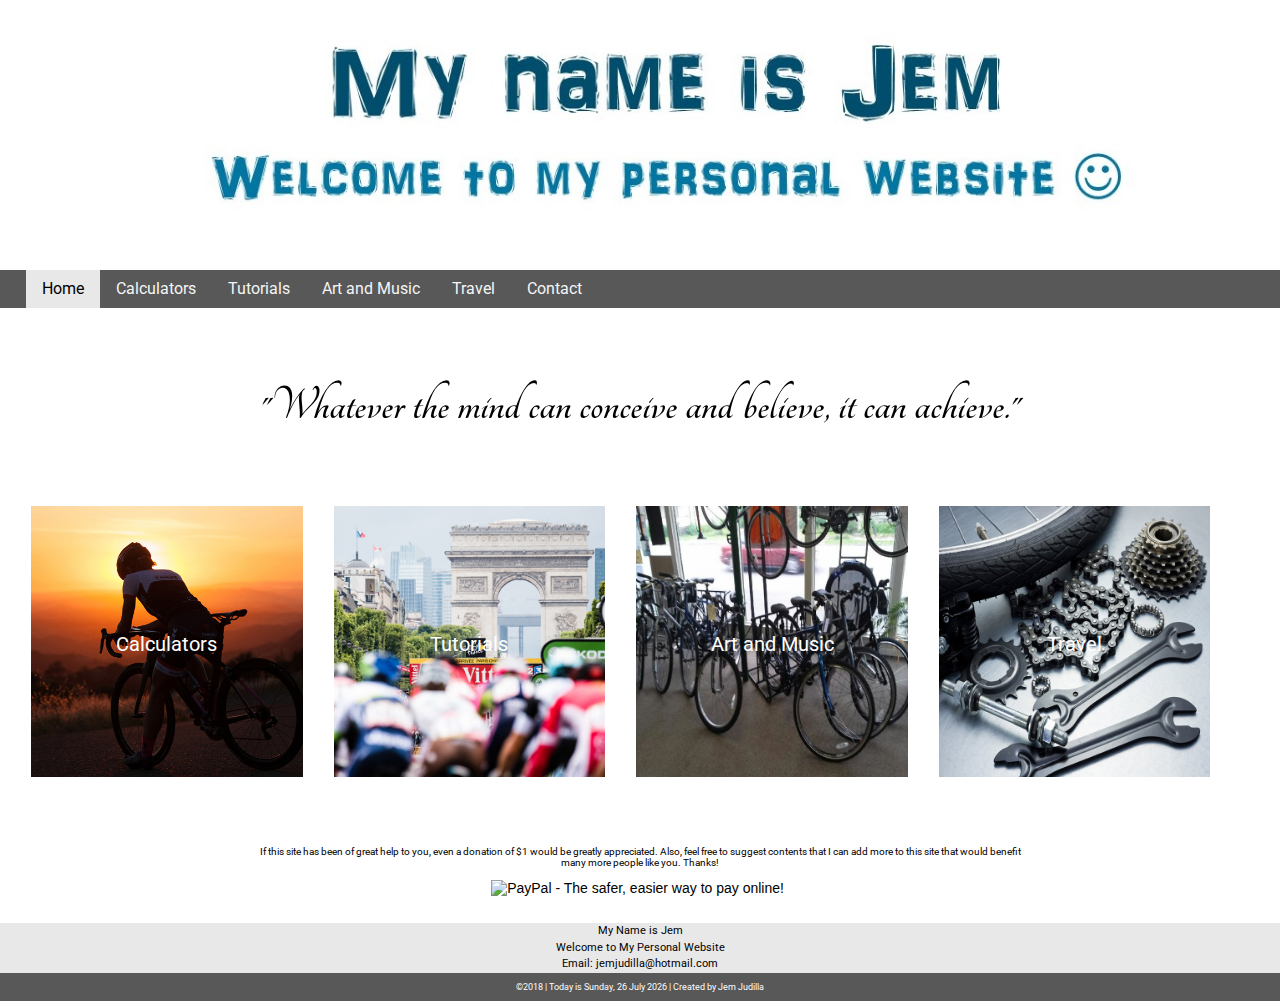
==== index.html @ 76be8eef "update" ====
<!doctype html>
<html lang="en-us">
<head>
  <meta charset="utf-8">
  <meta name="viewport" content="width=device-width, initial-scale=1">
    <title>Jem's Website</title>
  <meta name="home page" content="home page for Jem Judilla's personal website and portfolio">
  <!-- external style references in the proper cascading order -->    
  <link href="https://fonts.googleapis.com/css?family=Roboto" rel="stylesheet">  
    <link rel="stylesheet" href="https://fonts.googleapis.com/css?family=Tangerine">
    <!-- Google API font reference -->
  <link href="styles/normalize.css" rel="stylesheet"> <!-- normalize useragent/browser defaults -->
  <link href="styles/main.css" rel="stylesheet">    <!-- default styles - small/phone views -->
  <link href="styles/medium.css" rel="stylesheet">  <!-- medium/tablet views -->
  <link href="styles/large.css" rel="stylesheet">
  <!-- large/wide/desktop views --> 
</head> 
<body>

   <header class="clearfix">
 
   <figure>
      <img src="images/Welcome L.jpg" alt="Main Page Image" 
           srcset="images/WelcomeL.jpg 500w, 
                   images/WelcomeL.jpg 800w, 
                   images/WelcomeL.jpg 1100w">
    </figure>
    
  </header>
 
  <!-- site navigation use placeholder references -->
  <nav class="clearfix">
    <button onclick="toggleNavMenu()">&#9776;</button>
     <ul id="primaryNav" class="hide">
    	<li class="active"><a href="#active">Home</a></li>
    	<li ><a href="calc.html">Calculators</a></li>
    	<li><a href="tutorials.html">Tutorials</a></li>
    	<li><a href="art&music.html">Art and Music</a></li>
    	<li><a href="travel.html">Travel</a></li>
    	<li><a href="contact.html">Contact</a></li>
    </ul>	
  </nav>
    
 <main>
      
   
   <div>
       <section>
          <br><br>
           <div class="quote"><h1>"Whatever the mind can conceive and believe, it can achieve."</h1></div>
          
           
       
       </section>
     
     </div>   
     <br><br>
     <div class="grid">
          
         <div class="gridcontainer"><a href ="tours.html"><img src="images/tourimage.jpg" alt="TourImage"></a>
              <div class="centered">Calculators</div></div>
              
         <div class="gridcontainer"><a href ="event.html"><img src="images/eventimage.jpg" alt="Events Image"></a><div class="centered">Tutorials</div></div>
       
         <div class="gridcontainer"><a href ="sales.html"><img src="images/salesimage.jpg" alt="Sales Image"></a><div class="centered">Art and Music</div></div>
             
             <div class="gridcontainer"><a href ="service.html"><img src="images/serviceimage.jpg" alt="Service Image 4"></a><div class="centered">Travel</div></div>
         
     </div>
     
     <div class="donate">
         <p>If this site has been of great help to you, even a donation of $1 would be greatly appreciated. Also, feel free to suggest contents that I can add more to this site that would benefit many more people like you. Thanks! </p></div>
     
    <div>
     
         <form action="https://www.paypal.com/cgi-bin/webscr" method="post" target="_top">
<input type="hidden" name="cmd" value="_s-xclick">
<input type="hidden" name="encrypted" value="-----BEGIN [base64]/gclvjOqSouQeLpSALcCYgqvR88uI9GKUGLO8ENrwmrIaTAIboZ6cucc5DakF8q17I9HQwh7WAtutrqzQdWvlkmLIH/IlfnA6EOhdoJ9V85E+79nk2DoCChsag+c6/SuTELMAkGBSsOAwIaBQAwgbQGCSqGSIb3DQEHATAUBggqhkiG9w0DBwQIU+35onisQ4WAgZDfxDhbs71TZW0p9fUNhnrXv9YVIyjT+rpBh7o5nhJAfJj5XNaHWz/[base64]/hJl66/RGqrj5rFb08sAABNTzDTiqqNpJeBsYs/[base64]/MA0GCSqGSIb3DQEBBQUAA4GBAIFfOlaagFrl71+jq6OKidbWFSE+Q4FqROvdgIONth+8kSK//Y/4ihuE4Ymvzn5ceE3S/[base64]/2hYe4IMaJFlVncX4nrpuWILeTANBgkqhkiG9w0BAQEFAASBgLbwPzxT6EMmH+N/OZUTbE43zDf8Iy9U/Sfh4wlaZrwR1LInYxF+07pgZ5HlmmzU242wRHo9tE0Am8VrZYsjOcgUxW9PfLRqFBAZdhFlLCyjFVWHSt7F0awZ+zL9nz4g5jixALm2UcSArFjidO2VwVlaHwR5MWZ+hLeJ54BLS43f-----END PKCS7-----
">
<input type="image" src="https://www.paypalobjects.com/en_US/i/btn/btn_donateCC_LG.gif" border="0" name="submit" alt="PayPal - The safer, easier way to pay online!">
<img alt="" border="0" src="https://www.paypalobjects.com/en_US/i/scr/pixel.gif" width="1" height="1">
</form>
    </div>
     
    </main>
		
      
  
 
    
  <footer class="clearfix">
    <aside>
      <p>My Name is Jem</p>
        <p>Welcome to My Personal Website</p>
        <p> Email: jemjudilla@hotmail.com</p>
          
    </aside>
    <p class="footer-bar">&copy;2018 | Today is <span id="currentdate"></span> | Created by Jem Judilla</p> 
  
     
     
  </footer>

 
  <script src="scripts/hamburger.js"></script>
  <script src="scripts/currentdate.js"></script>
  
  

</body>
</html>
---- styles/main.css ----
/* This main css file contains the default rules and is geared toward the small/phone view */

* { box-sizing: border-box;}  /* This wildcard applies to all elements ensuring a box layout model */

body {
  font-size: 16px;
  /* Declare the base font-family - from google font api or other */
    
}

header, main, footer { /* the comma means apply the following CSS declarations to all of the listed elements */
  /* Declare the maximum width and other main element rules to limit the stretch on wide views */
    text-align: center;
    font-family: 'Roboto', sans-serif;
    
}

header {
    margin-bottom: 0;
    margin-left: 0;
    margin-right: 0;
    padding-bottom: 0;
}

header figure img {
    width: 100%;
}


//-------------------------nav----------------------------------

.wrapbutton {
    overflow: hidden;
}
nav button {
    float: right;
    background-color: transparent;
    border: none;
    font-size: 1.6rem;
    color:darkblue;
   
    
   
}

nav {
    
    
    font-family: 'Roboto', sans-serif;
    margin-bottom: 0;
    margin-top: 0;
}

nav ul { 
    background-color: #585858;
    list-style-type: none;
    padding: 0;
    margin: 0;
   
}

nav ul li a {
    display: block;
    padding: .8rem 2%;
    text-decoration: none;
    color: whitesmoke;
    border-top:1px solid rgba(0,0,0,0.3);
    
}
nav ul li.active a {background-color: #E8E8E8; color: black}
nav ul li a:hover {background-color: #C8C8C8; color: black}

nav ul.hide {display: none;}

//----------------------------main------------------------------



.forecast {
    display: none;
}
.middle {
    margin-left: 10%;
    margin-right: 10%;
}
}
h1 {
    text-align: center;
}

h2 {
    font-size: 24px;
}

h3 {
    text-align: center;
    font-size: 20px;
}
picture {
    float: right;
}
.quote {
  
    font-family: "Tangerine", serif;
 
}
.current {
    font-size: 20px;
    width: 40%;
    margin-left: 30%;
    margin-right: 30%;
   
    text-align: center;
    vertical-align: middle;
    line-height: 80px;
}
.highlow {
    font-size: 17px;
    width: 40%;
    margin-left: 30%;
    margin-right: 30%;
}



.grid {
    display: grid;
    grid-template-columns: 1fr;
    grid-gap: 20px;
    margin-left: 2%;
    margin-right: 5%;
    margin-bottom: 5%;
    font-size: 13px;
  
  
    


}

.grid img {
    width: 96%
}

.grid div:hover {
        box-shadow: 5px 5px 10px gray;
    }
article {
    background-color: azure;
    padding-top: 0.5%;
    padding-bottom: 2%;
}
.gridsolo {
    display: grid;
    grid-template-columns: 1fr;
    grid-gap: 20px;
    margin-left: 2%;
    margin-right: 5%;
    margin-bottom: 5%;
    font-size: 13px;
  
    
}
.gridsolo img {
    width: 30%  0955 173 0241
}


.three {
    display: grid;
    grid-template-columns: 1fr 1fr 1fr;
    grid-gap: 20px;
    margin-left: 2%;
    margin-right: 5%;
    margin-bottom: 5%;
    font-size: 13px;
    
}


.gridcontainer {
    position: relative;
    text-align: center;
    color: white;
    font-size: 20px;
    
    
}

.centered {
    position: absolute;
    top: 50%;
    left: 50%;
    transform: translate(-50%, -50%);
    
}



section p {
  margin-left: 5%;
  margin-right: 5%;
  font-size: 14px;
   
  
}

section ul {
  margin-top: 0;
    
    list-style-type: none;
 
    font-size: 14px;
}

main div form {
    display: inline-block;
    margin: 0;
}

.donate {
    font-size: 10px;
     text-align: center;
    width: 60%;
    margin-left: 20%;
    margin-right: 20%;
   
    
    
}

main figure { margin: 0 0 0 0 }
main figure img { width: 100%;}

//---------------------------------------formcss----------------------------


label {
    display: block;
    margin: 0.6em;
}

label span {
    display: block;
    color: $917a56;
    padding-top: 0.5em;
    padding-bottom: 0.2em;
}

form fieldset {
    margin-bottom:15px;background-color:#E8E8E8;
    border-radius: 0.7em;
    margin: 1.6em 0;
    border: maroon solid 1px;
}



legend { 
    color: #7d2a35;
    margin-left: 6%;
    padding: .5em;
    border: darkgray solid 1px;
    background-color: #f2eee7;
    border-radius: .5em;
}



form {
    text-align: left;
    font-family: Ubuntu, sans-serif;
    font-size: 14px;
    margin: 3%;
}


input {
    display: inline-block;
    margin-left; 10px;
}


/* Style inputs with type="text", select elements and textareas */
input[type=text], select, textarea {
    width: 100%; 
    padding: 12px;  
    border: 1px solid #ccc; 
    border-radius: 4px; 
    box-sizing: border-box; 
    margin-top: 6px; 
    margin-bottom: 16px; 
    resize: vertical 
}

/* Style the submit button with a specific background color etc */
input[type=submit] {
    background-color: #585858;
    color: white;
    padding: 12px 20px;
    border: none;
    border-radius: 4px;
    cursor: pointer;
}

/* When moving the mouse over the submit button, add a darker green color */
input[type=submit]:hover {
    background-color: #686868;
}

/* Add a background color and some padding around the form */
.container {
    border-radius: 5px;
    background-color: #f2f2f2;
    padding: 20px;
    width: 80%;
    margin-left: 10%;
    margin-right: 10%;
}

.pana-accordion {
  width: 800px;
  height: 200px;
  margin: 20px auto;
  position: relative;
  overflow: hidden
}
.pana-accordion .pana-accordion-wrap {
  margin-left: -1px;
  position: relative;
  width: 300%
}
.pana-accordion .pana-accordion-wrap .pana-accordion-item {
  border-left: 1px solid #BABABA;
  width: 100px;
  height: 200px;
  overflow: hidden;
  float: left;
  position: absolute;
  left: 0;
  top: 0
}
//--------------------------------slider-------------------------------

#contain {
	margin-left: 5%;
    margin-right: 5%;
	width: 90%;
    
}



#accordion {
	list-style:none;
	margin:30px 0;
	padding:0;
	height:auto;
	width:90%;
	margin-left: 5%;
    margin-right: 5%;
	border:2px solid #000000;
	overflow:hidden;
}
.panel {
	float:left;
	display:block;
	height:270px;
	width:44px;
	overflow:hidden;
	color:#666666;
	text-decoration:none;
	font-size:16px;
	line-height:1.5em
}
.panel.active {
	width:85%;
    height: 50%;
}

.panelContent {
	padding:15px 15px 15px 15px;
	height:60%;
	width:50%;
}


.pink {
	width:40px;
	height:280px;
	float:left;
	background:url(../images/accordionSprite.png) no-repeat 4px 85px #F2F4F4  ;
	border-right:2px solid #ffffff;
	cursor:pointer
}
.dark1 {
	background:url(../images/accordionSprite.png) no-repeat -58px 85px #E5E8E8
}
.dark2 {
	background:url(../images/accordionSprite.png) no-repeat -117px 86px #B2BABB  
}
.dark3 {
	background:url(../images/accordionSprite.png) no-repeat -184px 87px #707B7C
}
.last {
	border:none
}
.p1 {
	background:url(../images/panel1.jpg) no-repeat left top
}
.p2 {
	background:url(../images/panel1.jpg) no-repeat left top
}
.p3 {
	background:url(../images/panel1.jpg) no-repeat left top
}
.p4 {
	background:url(../images/panel1.jpg) no-repeat left top
}

.panel img {
    width: 30%;
    padding-top: 2%;
}

//---------------------------------footer---------------------------------

footer  {

    position: relative;
    right: 0;
    bottom: 0;
    left: 0;
    padding-top: 9px;
    text-align: center;
    
    
  
}
footer aside {
   clear: both;
   margin-top: 10%;
    
}
footer aside p {
    margin:0;
    font-size: 11px;
    background-color: #E8E8E8;
    padding: 2px;
    color: black;
   
    
 

   
} /* This structure refers to p elements that are direct children of the footer element */



footer p.footer-bar {
    font-size: 9px;
    text-align: center;
    background-color: #585858;
    color: white;
    padding: 9px;
    margin: 0;
}

//------------clearfix-----------------------------------
.clearfix:after {
    content: "";
    display: table;
    clear: both;
}
}
---- styles/medium.css ----
@media only screen and (min-width: 39.5em) {
  /* Only CSS rules that need to be changed to meet the layout needs from small to medium go in here */
  
nav button { 
      display:none; 
    }  /* hamburger button does not need to be shown */

nav {
    background-color: #585858;

}
 
nav ul {
    overflow: hidden;    
    background-color: #585858;
    margin-left: 2%; 
    
}

nav ul li {
    float: left;
   
}
  
nav ul li a {
    border: none;
    padding: 0.8rem 1rem;
}
  
     
nav ul.hide {
    display: block;
} 





.grid {
    display: grid;
    grid-template-columns: 1fr 1fr;
    grid-gap: 20px;
    margin-left: 2%;
     margin-right: 5%;
    margin-bottom: 5%;
    }



  
  section.forecast { 
      display: block; 
    }  /* show the 10-day forecast with the medium view and up */


.forecast {
    
    width: 50%;
    margin-left:25%;
    margin-right:25%;
    padding-bottom: 2%;
   
    
}

section article {
  width: 33%;
  float: left;
    }

    
footer  {
    position: relative;
    right: 0;
    bottom: 0;
    left: 0;
    text-align: center;
 
  
}
    
 footer aside {
   clear: both;
   margin-top: 2%;
}
---- styles/large.css ----
@media only screen and (min-width: 64em) {
  /* Only CSS rules that need to be changed to meet the layout needs from medium to large/wide go in here
*/
    
    nav ul li a {padding: 0.6rem 1rem;}
  
  article p.town-article img { width: 29.333%; }

.grid {
    display: grid;
    grid-template-columns: 1fr 1fr 1fr 1fr;
    grid-gap: 20px;
    margin-left: 2%;
    margin-right: 5%;
    margin-bottom: 5%;
}  

    .grid div:hover {
        box-shadow: 5px 5px 10px gray;
    }

    .quote {
        font-size: 25px;
    }


}

footer  {
    position: relative;
    right: 0;
    bottom: 0;
    left: 0;
   
  
    text-align: center;
   
}
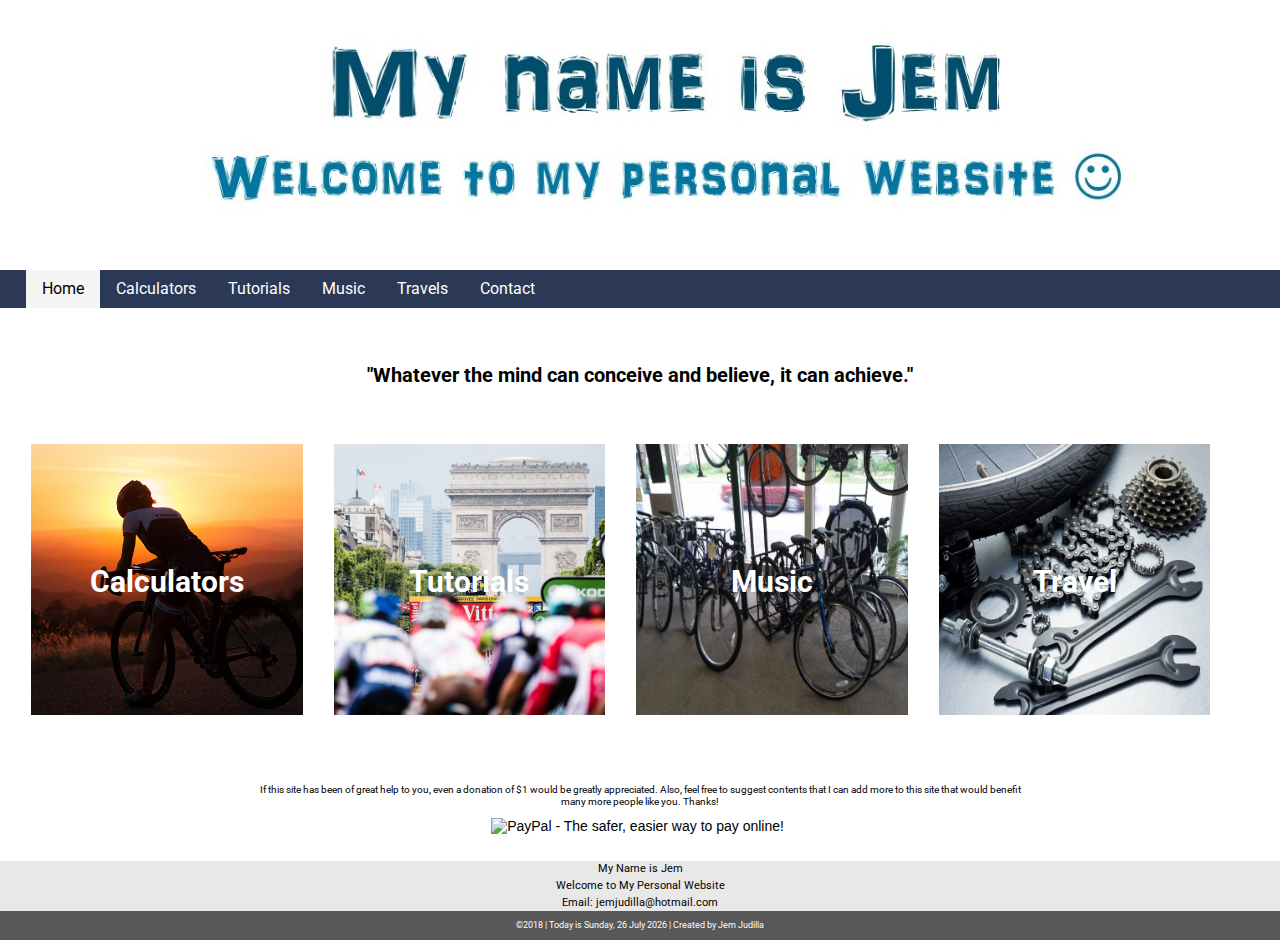
==== commit 501f5842: "commit" ====
--- a/index.html
+++ b/index.html
@@ -9,6 +9,7 @@
   <!-- external style references in the proper cascading order -->    
   <link href="https://fonts.googleapis.com/css?family=Roboto" rel="stylesheet">  
     <link rel="stylesheet" href="https://fonts.googleapis.com/css?family=Tangerine">
+   
     <!-- Google API font reference -->
   <link href="styles/normalize.css" rel="stylesheet"> <!-- normalize useragent/browser defaults -->
   <link href="styles/main.css" rel="stylesheet">    <!-- default styles - small/phone views -->
@@ -17,6 +18,7 @@
   <!-- large/wide/desktop views --> 
 </head> 
 <body>
+   
 
    <header class="clearfix">
  
@@ -36,8 +38,8 @@
     	<li class="active"><a href="#active">Home</a></li>
     	<li ><a href="calc.html">Calculators</a></li>
     	<li><a href="tutorials.html">Tutorials</a></li>
-    	<li><a href="art&music.html">Art and Music</a></li>
-    	<li><a href="travel.html">Travel</a></li>
+    	<li><a href="music.html">Music</a></li>
+    	<li><a href="travel.html">Travels</a></li>
     	<li><a href="contact.html">Contact</a></li>
     </ul>	
   </nav>
@@ -48,7 +50,7 @@
    <div>
        <section>
           <br><br>
-           <div class="quote"><h1>"Whatever the mind can conceive and believe, it can achieve."</h1></div>
+           <div class="quote"><h3>"Whatever the mind can conceive and believe, it can achieve."</h3></div>
           
            
        
@@ -63,7 +65,7 @@
               
          <div class="gridcontainer"><a href ="event.html"><img src="images/eventimage.jpg" alt="Events Image"></a><div class="centered">Tutorials</div></div>
        
-         <div class="gridcontainer"><a href ="sales.html"><img src="images/salesimage.jpg" alt="Sales Image"></a><div class="centered">Art and Music</div></div>
+         <div class="gridcontainer"><a href ="sales.html"><img src="images/salesimage.jpg" alt="Sales Image"></a><div class="centered">Music</div></div>
              
              <div class="gridcontainer"><a href ="service.html"><img src="images/serviceimage.jpg" alt="Service Image 4"></a><div class="centered">Travel</div></div>
          
--- a/styles/main.css
+++ b/styles/main.css
@@ -20,11 +20,16 @@
     margin-left: 0;
     margin-right: 0;
     padding-bottom: 0;
+
 }
 
 header figure img {
     width: 100%;
 }
+
+
+    
+
 
 
 //-------------------------nav----------------------------------
@@ -36,8 +41,9 @@
     float: right;
     background-color: transparent;
     border: none;
-    font-size: 1.6rem;
+    font-size: 1.8rem;
     color:darkblue;
+   
    
     
    
@@ -52,7 +58,7 @@
 }
 
 nav ul { 
-    background-color: #585858;
+    background-color: white;
     list-style-type: none;
     padding: 0;
     margin: 0;
@@ -63,12 +69,13 @@
     display: block;
     padding: .8rem 2%;
     text-decoration: none;
-    color: whitesmoke;
+    color: black;
     border-top:1px solid rgba(0,0,0,0.3);
-    
-}
-nav ul li.active a {background-color: #E8E8E8; color: black}
-nav ul li a:hover {background-color: #C8C8C8; color: black}
+    border-bottom:1px solid rgba(0,0,0,0.3);
+    
+}
+nav ul li.active a {background-color: whitesmoke; color: black}
+nav ul li a:hover {background-color: #99A6AF; color: white}
 
 nav ul.hide {display: none;}
 
@@ -99,11 +106,7 @@
 picture {
     float: right;
 }
-.quote {
-  
-    font-family: "Tangerine", serif;
- 
-}
+
 .current {
     font-size: 20px;
     width: 40%;
@@ -142,7 +145,7 @@
     width: 96%
 }
 
-.grid div:hover {
+.gridcontainer img:hover {
         box-shadow: 5px 5px 10px gray;
     }
 article {
@@ -150,20 +153,10 @@
     padding-top: 0.5%;
     padding-bottom: 2%;
 }
-.gridsolo {
-    display: grid;
-    grid-template-columns: 1fr;
-    grid-gap: 20px;
-    margin-left: 2%;
-    margin-right: 5%;
-    margin-bottom: 5%;
-    font-size: 13px;
+
   
     
-}
-.gridsolo img {
-    width: 30%  0955 173 0241
-}
+
 
 
 .three {
@@ -183,6 +176,7 @@
     text-align: center;
     color: white;
     font-size: 20px;
+    font-weight: bold;
     
     
 }
@@ -192,6 +186,8 @@
     top: 50%;
     left: 50%;
     transform: translate(-50%, -50%);
+    font-size: 30px;
+    
     
 }
 
--- a/styles/medium.css
+++ b/styles/medium.css
@@ -6,14 +6,15 @@
     }  /* hamburger button does not need to be shown */
 
 nav {
-    background-color: #585858;
+    background-color: #2B3856;
 
 }
  
 nav ul {
     overflow: hidden;    
-    background-color: #585858;
-    margin-left: 2%; 
+    background-color: #2B3856;
+    margin-left: 2%;
+
     
 }
 
@@ -25,6 +26,7 @@
 nav ul li a {
     border: none;
     padding: 0.8rem 1rem;
+    color: white;
 }
   
      
--- a/styles/large.css
+++ b/styles/large.css
@@ -15,13 +15,11 @@
     margin-bottom: 5%;
 }  
 
-    .grid div:hover {
+    .gridcontainer img:hover {
         box-shadow: 5px 5px 10px gray;
     }
 
-    .quote {
-        font-size: 25px;
-    }
+   
 
 
 }
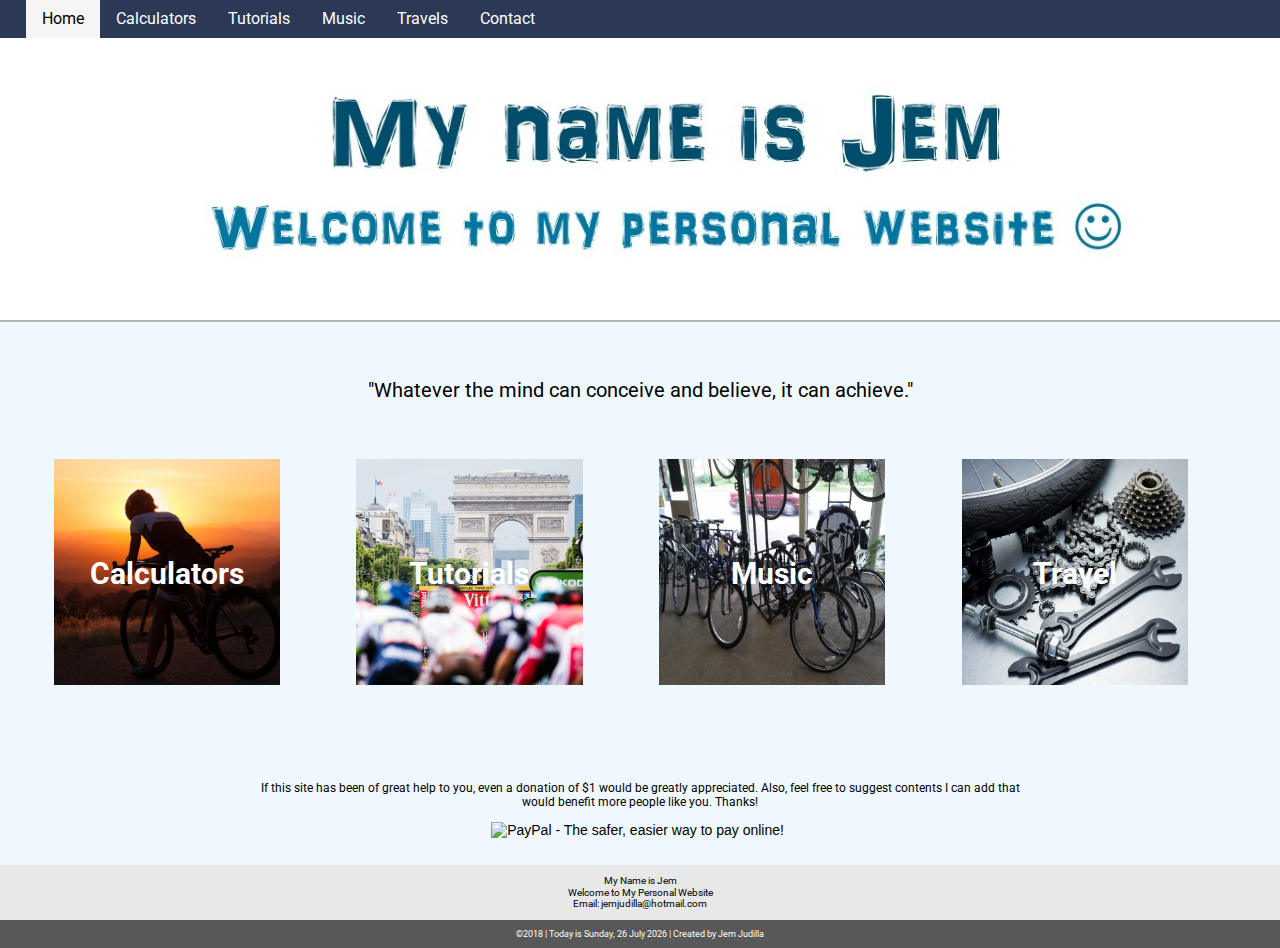
==== commit fd85cb2c: "commit" ====
--- a/index.html
+++ b/index.html
@@ -22,17 +22,18 @@
 
    <header class="clearfix">
  
-   <figure>
+    <figure>
       <img src="images/Welcome L.jpg" alt="Main Page Image" 
            srcset="images/WelcomeL.jpg 500w, 
                    images/WelcomeL.jpg 800w, 
                    images/WelcomeL.jpg 1100w">
-    </figure>
+    </figure>  
+   
     
   </header>
  
   <!-- site navigation use placeholder references -->
-  <nav class="clearfix">
+  <nav class="navbar">
     <button onclick="toggleNavMenu()">&#9776;</button>
      <ul id="primaryNav" class="hide">
     	<li class="active"><a href="#active">Home</a></li>
@@ -45,12 +46,13 @@
   </nav>
     
  <main>
-      
+   
+   
    
    <div>
        <section>
           <br><br>
-           <div class="quote"><h3>"Whatever the mind can conceive and believe, it can achieve."</h3></div>
+           <div><p>"Whatever the mind can conceive and believe, it can achieve."<p></div>
           
            
        
@@ -72,7 +74,7 @@
      </div>
      
      <div class="donate">
-         <p>If this site has been of great help to you, even a donation of $1 would be greatly appreciated. Also, feel free to suggest contents that I can add more to this site that would benefit many more people like you. Thanks! </p></div>
+         <p>If this site has been of great help to you, even a donation of $1 would be greatly appreciated. Also, feel free to suggest contents I can add that would benefit more people like you. Thanks! </p></div>
      
     <div>
      
--- a/styles/main.css
+++ b/styles/main.css
@@ -20,11 +20,14 @@
     margin-left: 0;
     margin-right: 0;
     padding-bottom: 0;
+     border-bottom:2px solid rgba(0,0,0,0.3);
+    
 
 }
 
 header figure img {
     width: 100%;
+    margin-top: 20px;
 }
 
 
@@ -33,16 +36,36 @@
 
 
 //-------------------------nav----------------------------------
+
+
 
 .wrapbutton {
     overflow: hidden;
+}
+
+.navbar {
+    overflow: hidden;
+    z-index:1;
+    position: fixed;
+    top: 0;
+    width: 100%;
+  
+    
+}
+
+.navbar:after {
+    content: "";
+    display: table;
+    clear: both;
+    
 }
 nav button {
     float: right;
     background-color: transparent;
-    border: none;
+   
     font-size: 1.8rem;
     color:darkblue;
+    margin-top: 3.45px;
    
    
     
@@ -81,7 +104,11 @@
 
 //----------------------------main------------------------------
 
-
+.content {
+    position: relative;
+    
+
+}
 
 .forecast {
     display: none;
@@ -128,25 +155,23 @@
 
 .grid {
     display: grid;
-    grid-template-columns: 1fr;
-    grid-gap: 20px;
+    grid-template-columns: 1fr 1fr;
+    grid-gap: 10px;
     margin-left: 2%;
-    margin-right: 5%;
-    margin-bottom: 5%;
-    font-size: 13px;
-  
-  
-    
-
-
-}
+     margin-right: 5%;
+    margin-bottom: 0;
+    }
 
 .grid img {
-    width: 96%
-}
+    width: 80%
+       
+  
+}
+
 
 .gridcontainer img:hover {
         box-shadow: 5px 5px 10px gray;
+    
     }
 article {
     background-color: azure;
@@ -154,21 +179,8 @@
     padding-bottom: 2%;
 }
 
-  
-    
-
-
-
-.three {
-    display: grid;
-    grid-template-columns: 1fr 1fr 1fr;
-    grid-gap: 20px;
-    margin-left: 2%;
-    margin-right: 5%;
-    margin-bottom: 5%;
-    font-size: 13px;
-    
-}
+
+
 
 
 .gridcontainer {
@@ -177,6 +189,9 @@
     color: white;
     font-size: 20px;
     font-weight: bold;
+    margin-bottom: 10%;
+    
+    
     
     
 }
@@ -196,7 +211,7 @@
 section p {
   margin-left: 5%;
   margin-right: 5%;
-  font-size: 14px;
+  font-size: 12px;
    
   
 }
@@ -215,11 +230,12 @@
 }
 
 .donate {
-    font-size: 10px;
+    font-size: 12px;
      text-align: center;
     width: 60%;
     margin-left: 20%;
     margin-right: 20%;
+    margin-bottom: 0;
    
     
     
@@ -227,6 +243,12 @@
 
 main figure { margin: 0 0 0 0 }
 main figure img { width: 100%;}
+
+main {
+    background-color: #F0F8FF;
+    padding-bottom: 2%;
+    margin-bottom: 0;
+}
 
 //---------------------------------------formcss----------------------------
 
@@ -277,65 +299,7 @@
 }
 
 
-/* Style inputs with type="text", select elements and textareas */
-input[type=text], select, textarea {
-    width: 100%; 
-    padding: 12px;  
-    border: 1px solid #ccc; 
-    border-radius: 4px; 
-    box-sizing: border-box; 
-    margin-top: 6px; 
-    margin-bottom: 16px; 
-    resize: vertical 
-}
-
-/* Style the submit button with a specific background color etc */
-input[type=submit] {
-    background-color: #585858;
-    color: white;
-    padding: 12px 20px;
-    border: none;
-    border-radius: 4px;
-    cursor: pointer;
-}
-
-/* When moving the mouse over the submit button, add a darker green color */
-input[type=submit]:hover {
-    background-color: #686868;
-}
-
-/* Add a background color and some padding around the form */
-.container {
-    border-radius: 5px;
-    background-color: #f2f2f2;
-    padding: 20px;
-    width: 80%;
-    margin-left: 10%;
-    margin-right: 10%;
-}
-
-.pana-accordion {
-  width: 800px;
-  height: 200px;
-  margin: 20px auto;
-  position: relative;
-  overflow: hidden
-}
-.pana-accordion .pana-accordion-wrap {
-  margin-left: -1px;
-  position: relative;
-  width: 300%
-}
-.pana-accordion .pana-accordion-wrap .pana-accordion-item {
-  border-left: 1px solid #BABABA;
-  width: 100px;
-  height: 200px;
-  overflow: hidden;
-  float: left;
-  position: absolute;
-  left: 0;
-  top: 0
-}
+
 //--------------------------------slider-------------------------------
 
 #contain {
@@ -427,7 +391,7 @@
     right: 0;
     bottom: 0;
     left: 0;
-    padding-top: 9px;
+  
     text-align: center;
     
     
@@ -435,17 +399,21 @@
 }
 footer aside {
    clear: both;
-   margin-top: 10%;
+   margin-top:0;
+    background-color: #E8E8E8;
+    padding-top: 10px;
+    padding-bottom: 10px;
+    
     
 }
 footer aside p {
     margin:0;
-    font-size: 11px;
-    background-color: #E8E8E8;
-    padding: 2px;
+    font-size: 10px;
+   
+  
     color: black;
    
-    
+
  
 
    
--- a/styles/medium.css
+++ b/styles/medium.css
@@ -1,7 +1,8 @@
 @media only screen and (min-width: 39.5em) {
   /* Only CSS rules that need to be changed to meet the layout needs from small to medium go in here */
   
-nav button { 
+   
+    nav button { 
       display:none; 
     }  /* hamburger button does not need to be shown */
 
@@ -36,7 +37,10 @@
 
 
 
-
+header figure img {
+    width: 100%;
+    margin-top: 50px;
+}
 
 .grid {
     display: grid;
@@ -44,31 +48,19 @@
     grid-gap: 20px;
     margin-left: 2%;
      margin-right: 5%;
-    margin-bottom: 5%;
+    margin-bottom: 0;
     }
 
-
+section p {
+  margin-left: 5%;
+  margin-right: 5%;
+  font-size: 14px;
+   
+  
+}
 
   
-  section.forecast { 
-      display: block; 
-    }  /* show the 10-day forecast with the medium view and up */
-
-
-.forecast {
-    
-    width: 50%;
-    margin-left:25%;
-    margin-right:25%;
-    padding-bottom: 2%;
-   
-    
-}
-
-section article {
-  width: 33%;
-  float: left;
-    }
+ 
 
     
 footer  {
@@ -83,7 +75,10 @@
     
  footer aside {
    clear: both;
-   margin-top: 2%;
+    
+     background-color: 
+   margin-top: 0;
+    
 }
 
 
--- a/styles/large.css
+++ b/styles/large.css
@@ -19,9 +19,14 @@
         box-shadow: 5px 5px 10px gray;
     }
 
+  
+
+main section p {
+  margin-left: 5%;
+  margin-right: 5%;
+  font-size: 20px;
    
-
-
+  
 }
 
 footer  {
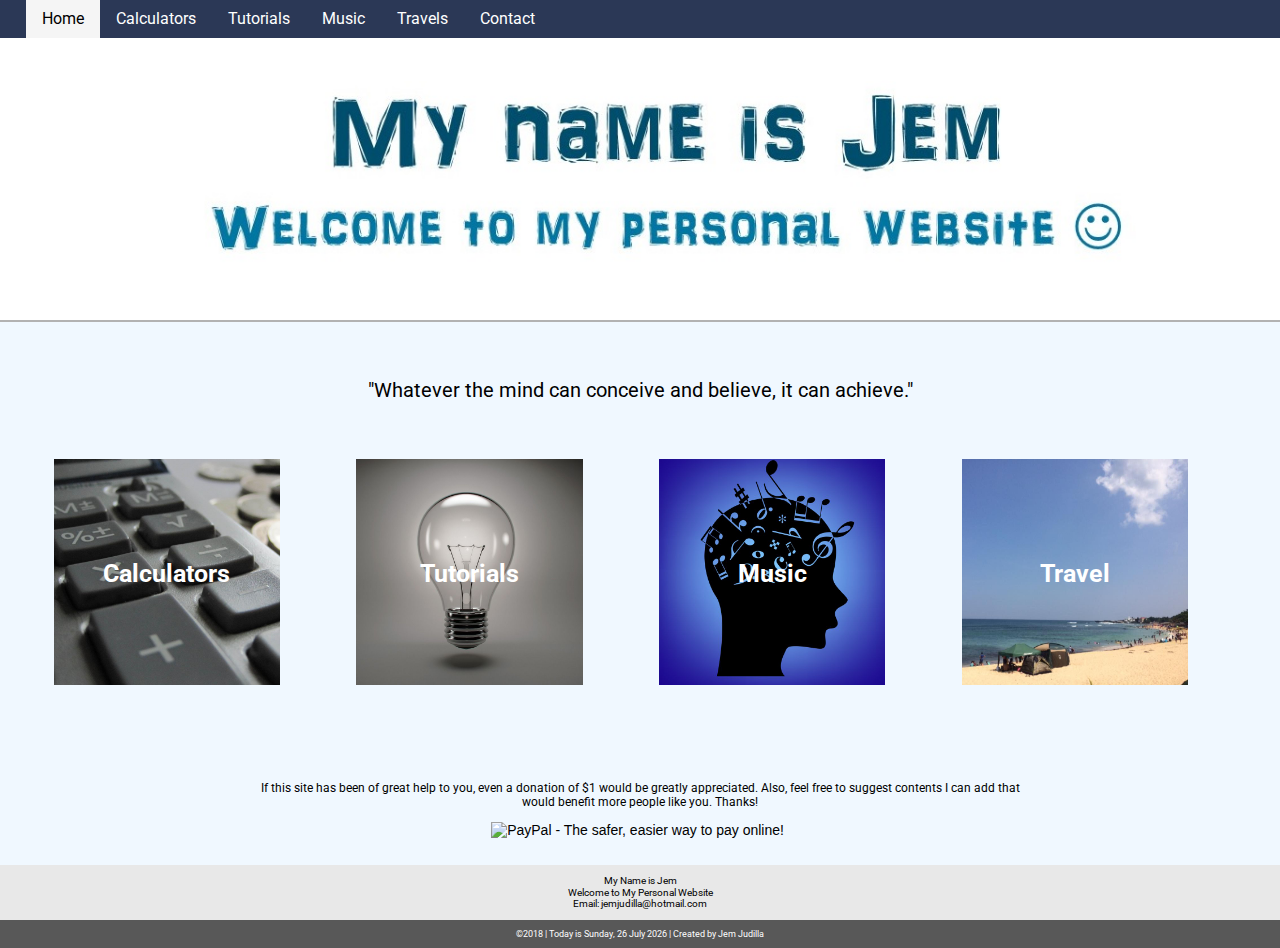
==== commit 7c792004: "commit" ====
--- a/index.html
+++ b/index.html
@@ -47,29 +47,29 @@
     
  <main>
    
+   <section>
    
-   
-   <div>
-       <section>
+
+    
           <br><br>
-           <div><p>"Whatever the mind can conceive and believe, it can achieve."<p></div>
+           <div class="quote"><p>"Whatever the mind can conceive and believe, it can achieve."<p></div>
           
            
        
-       </section>
+     </section>
      
-     </div>   
+    
      <br><br>
      <div class="grid">
           
-         <div class="gridcontainer"><a href ="tours.html"><img src="images/tourimage.jpg" alt="TourImage"></a>
+         <div class="gridcontainer"><a href ="calc.html"><img src="images/calculators.jpg" alt="Caculator Image"></a>
               <div class="centered">Calculators</div></div>
               
-         <div class="gridcontainer"><a href ="event.html"><img src="images/eventimage.jpg" alt="Events Image"></a><div class="centered">Tutorials</div></div>
+         <div class="gridcontainer"><a href ="tutorials.html"><img src="images/tutorials.jpg" alt="Book Image"></a><div class="centered">Tutorials</div></div>
        
-         <div class="gridcontainer"><a href ="sales.html"><img src="images/salesimage.jpg" alt="Sales Image"></a><div class="centered">Music</div></div>
+         <div class="gridcontainer"><a href ="music.html"><img src="images/music.jpg" alt="Music Image"></a><div class="centered">Music</div></div>
              
-             <div class="gridcontainer"><a href ="service.html"><img src="images/serviceimage.jpg" alt="Service Image 4"></a><div class="centered">Travel</div></div>
+             <div class="gridcontainer"><a href ="travel.html"><img src="images/travel.jpg" alt="Beach Image"></a><div class="centered">Travel</div></div>
          
      </div>
      
--- a/styles/main.css
+++ b/styles/main.css
@@ -45,10 +45,11 @@
 
 .navbar {
     overflow: hidden;
-    z-index:1;
+    z-index: 1;
     position: fixed;
     top: 0;
     width: 100%;
+   
   
     
 }
@@ -62,10 +63,12 @@
 nav button {
     float: right;
     background-color: transparent;
-   
+    border: none;
     font-size: 1.8rem;
-    color:darkblue;
-    margin-top: 3.45px;
+    color: lightgray;
+    margin-top: 4px;
+    margin-right: 0px;
+
    
    
     
@@ -201,14 +204,14 @@
     top: 50%;
     left: 50%;
     transform: translate(-50%, -50%);
-    font-size: 30px;
-    
-    
-}
-
-
-
-section p {
+    font-size: 18px;
+    
+    
+}
+
+
+
+.quote {
   margin-left: 5%;
   margin-right: 5%;
   font-size: 12px;
@@ -216,13 +219,7 @@
   
 }
 
-section ul {
-  margin-top: 0;
-    
-    list-style-type: none;
- 
-    font-size: 14px;
-}
+
 
 main div form {
     display: inline-block;
@@ -311,17 +308,6 @@
 
 
 
-#accordion {
-	list-style:none;
-	margin:30px 0;
-	padding:0;
-	height:auto;
-	width:90%;
-	margin-left: 5%;
-    margin-right: 5%;
-	border:2px solid #000000;
-	overflow:hidden;
-}
 .panel {
 	float:left;
 	display:block;
@@ -345,43 +331,7 @@
 }
 
 
-.pink {
-	width:40px;
-	height:280px;
-	float:left;
-	background:url(../images/accordionSprite.png) no-repeat 4px 85px #F2F4F4  ;
-	border-right:2px solid #ffffff;
-	cursor:pointer
-}
-.dark1 {
-	background:url(../images/accordionSprite.png) no-repeat -58px 85px #E5E8E8
-}
-.dark2 {
-	background:url(../images/accordionSprite.png) no-repeat -117px 86px #B2BABB  
-}
-.dark3 {
-	background:url(../images/accordionSprite.png) no-repeat -184px 87px #707B7C
-}
-.last {
-	border:none
-}
-.p1 {
-	background:url(../images/panel1.jpg) no-repeat left top
-}
-.p2 {
-	background:url(../images/panel1.jpg) no-repeat left top
-}
-.p3 {
-	background:url(../images/panel1.jpg) no-repeat left top
-}
-.p4 {
-	background:url(../images/panel1.jpg) no-repeat left top
-}
-
-.panel img {
-    width: 30%;
-    padding-top: 2%;
-}
+
 
 //---------------------------------footer---------------------------------
 
--- a/styles/medium.css
+++ b/styles/medium.css
@@ -51,16 +51,18 @@
     margin-bottom: 0;
     }
 
-section p {
+.quote {
   margin-left: 5%;
   margin-right: 5%;
-  font-size: 14px;
+  font-size: 17px;
    
   
 }
 
   
- 
+ .centered {
+        font-size: 25px; 
+    }
 
     
 footer  {
--- a/styles/large.css
+++ b/styles/large.css
@@ -20,14 +20,17 @@
     }
 
   
-
-main section p {
+.quote {
   margin-left: 5%;
   margin-right: 5%;
   font-size: 20px;
    
   
 }
+    
+    .centered {
+        font-size: 25px;
+    }
 
 footer  {
     position: relative;
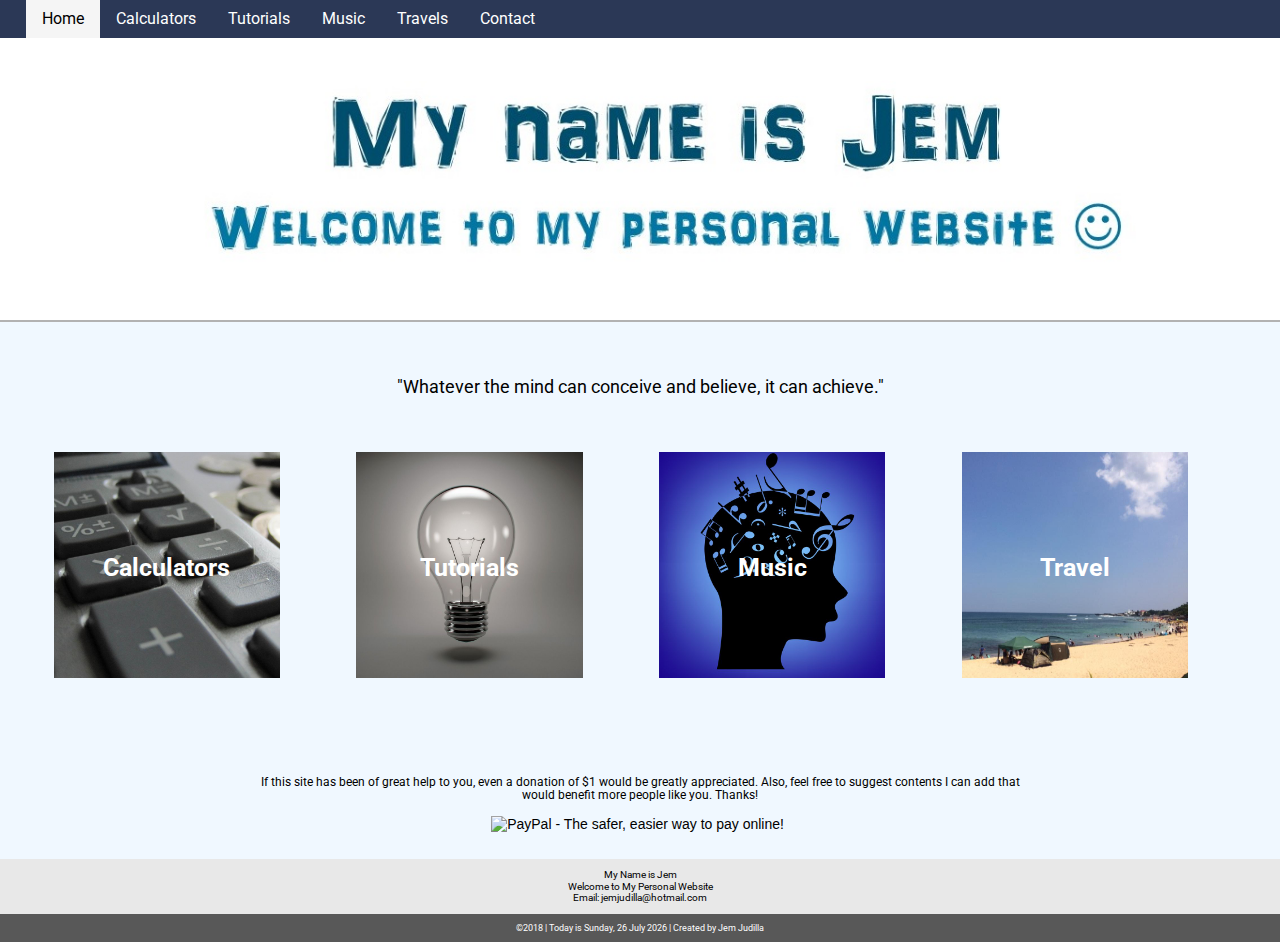
==== commit db6bd081: "commit" ====
--- a/index.html
+++ b/index.html
@@ -69,7 +69,7 @@
        
          <div class="gridcontainer"><a href ="music.html"><img src="images/music.jpg" alt="Music Image"></a><div class="centered">Music</div></div>
              
-             <div class="gridcontainer"><a href ="travel.html"><img src="images/travel.jpg" alt="Beach Image"></a><div class="centered">Travel</div></div>
+             <div class="gridcontainer"><a href ="travel.html"><img src="images/travel.jpg" alt="Travel Image"></a><div class="centered">Travel</div></div>
          
      </div>
      
--- a/styles/main.css
+++ b/styles/main.css
@@ -171,6 +171,31 @@
   
 }
 
+.gridvideo {
+    display: grid;
+    grid-template-columns: 1fr;
+}
+
+.gridmusic {
+    margin: 2%;}
+
+.videocontainer {
+    position: relative;
+padding-bottom: 56.25%;
+padding-top: 30px; height: 0; overflow: hidden;
+  
+}
+
+.gridmusic iframe,
+.gridmusic object,
+.gridmusic embed {
+    position: absolute;
+    top: 0;
+    left: 0;
+    width: 100%;
+    height: 100%;
+}
+
 
 .gridcontainer img:hover {
         box-shadow: 5px 5px 10px gray;
@@ -184,7 +209,9 @@
 
 
 
-
+.videotext {
+    font-size: 10px;
+}
 
 .gridcontainer {
     position: relative;
@@ -192,12 +219,11 @@
     color: white;
     font-size: 20px;
     font-weight: bold;
-    margin-bottom: 10%;
-    
-    
-    
-    
-}
+    margin-bottom: 10%; 
+    
+}
+
+
 
 .centered {
     position: absolute;
@@ -211,6 +237,7 @@
 
 
 
+
 .quote {
   margin-left: 5%;
   margin-right: 5%;
@@ -227,7 +254,7 @@
 }
 
 .donate {
-    font-size: 12px;
+    font-size: 9px;
      text-align: center;
     width: 60%;
     margin-left: 20%;
@@ -263,16 +290,19 @@
 }
 
 form fieldset {
-    margin-bottom:15px;background-color:#E8E8E8;
+    margin-bottom:15px;
+    background-color:#E8E8E8;
     border-radius: 0.7em;
     margin: 1.6em 0;
-    border: maroon solid 1px;
+    border: darkblue solid 1px;
+  
+
 }
 
 
 
 legend { 
-    color: #7d2a35;
+    color: darkblue;
     margin-left: 6%;
     padding: .5em;
     border: darkgray solid 1px;
@@ -294,7 +324,6 @@
     display: inline-block;
     margin-left; 10px;
 }
-
 
 
 //--------------------------------slider-------------------------------
@@ -386,4 +415,41 @@
     display: table;
     clear: both;
 }
-}+
+
+/* Style inputs with type="text", select elements and textareas */
+input[type=text], select, textarea {
+    width: 100%; /* Full width */
+    padding: 12px; /* Some padding */  
+    border: 1px solid #ccc; /* Gray border */
+    border-radius: 4px; /* Rounded borders */
+    box-sizing: border-box; /* Make sure that padding and width stays in place */
+    margin-top: 6px; /* Add a top margin */
+    margin-bottom: 16px; /* Bottom margin */
+    resize: vertical /* Allow the user to vertically resize the textarea (not horizontally) */
+}
+
+/* Style the submit button with a specific background color etc */
+input[type=submit] {
+    background-color: darkcyan;
+    color: white;
+    padding: 12px 20px;
+    border: none;
+    border-radius: 4px;
+    cursor: pointer;
+}
+
+/* When moving the mouse over the submit button, add a darker green color */
+input[type=submit]:hover {
+    background-color: skyblue;
+}
+
+/* Add a background color and some padding around the form */
+.contactme {
+    border-radius: 5px;
+    background-color: #f2f2f2;
+    padding: 20px;
+    width: 90%;
+    margin-left: 5%;
+    margin-right: 5%;
+}
--- a/styles/medium.css
+++ b/styles/medium.css
@@ -51,6 +51,7 @@
     margin-bottom: 0;
     }
 
+
 .quote {
   margin-left: 5%;
   margin-right: 5%;
@@ -64,6 +65,21 @@
         font-size: 25px; 
     }
 
+    .donate {
+        font-size: 12px;
+    }
+    
+    .videotext {
+        font-size: 14px;
+    }
+    
+ .gridvideo {
+        display: grid;
+    grid-template-columns: 1fr;
+   width: 70%;
+        margin-left: 15%;
+        
+    }
     
 footer  {
     position: relative;
@@ -80,6 +96,7 @@
     
      background-color: 
    margin-top: 0;
+     font-size: 10px;
     
 }
 
--- a/styles/large.css
+++ b/styles/large.css
@@ -19,18 +19,29 @@
         box-shadow: 5px 5px 10px gray;
     }
 
-  
+     
 .quote {
   margin-left: 5%;
   margin-right: 5%;
-  font-size: 20px;
+  font-size: 18px;
    
   
 }
     
+    .gridvideo {
+        display: grid;
+    grid-template-columns: 1fr;
+   width: 60%;
+        margin-left: 20%;
+        
+    }
+   
+    
     .centered {
         font-size: 25px;
     }
+    
+
 
 footer  {
     position: relative;
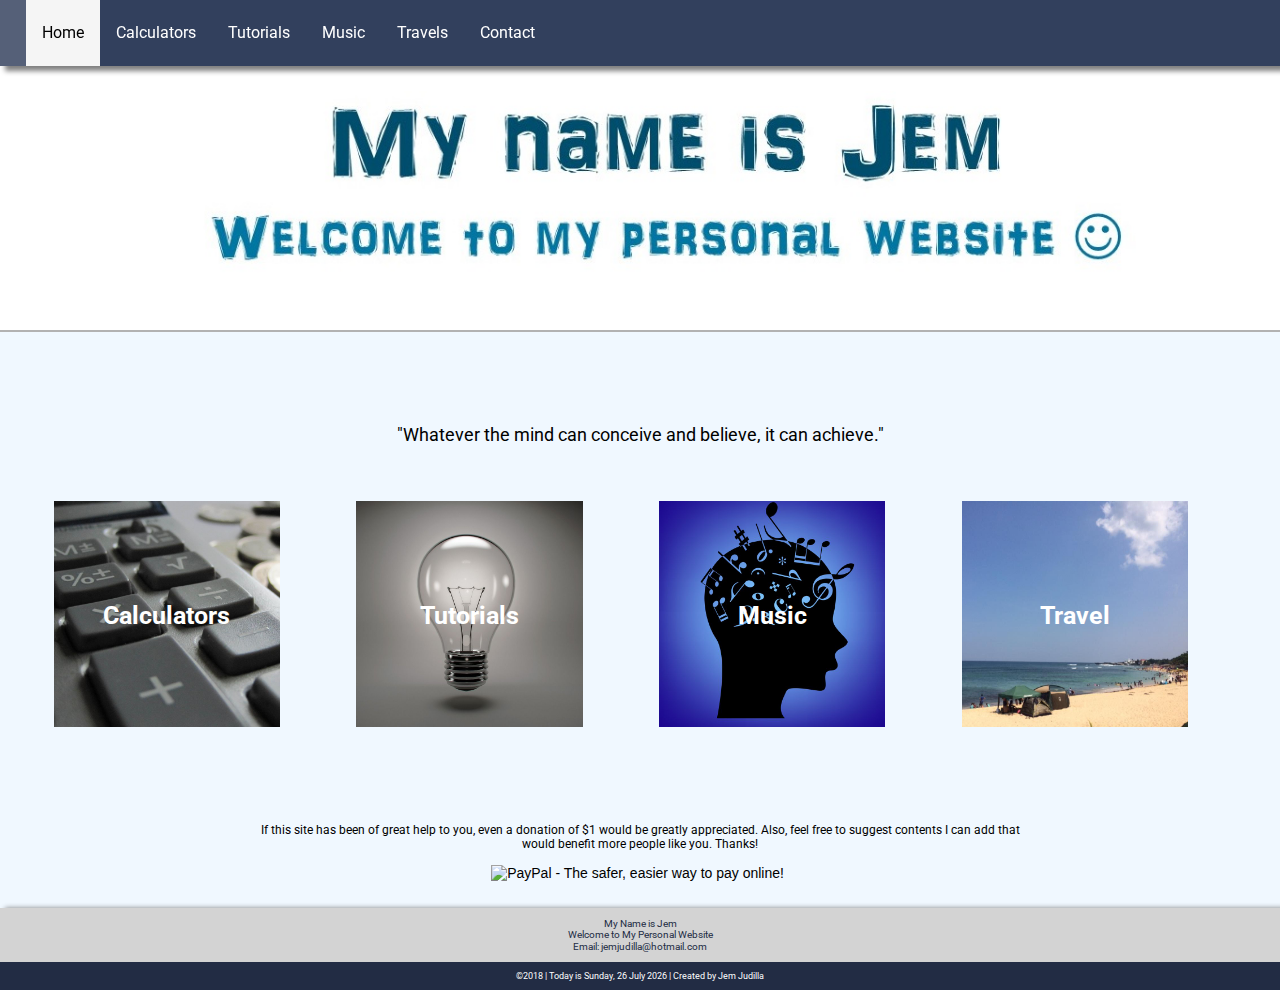
==== commit 7f6ed054: "update" ====
--- a/index.html
+++ b/index.html
@@ -33,7 +33,7 @@
   </header>
  
   <!-- site navigation use placeholder references -->
-  <nav class="navbar">
+  <nav id="navbar" class="navbar">
     <button onclick="toggleNavMenu()">&#9776;</button>
      <ul id="primaryNav" class="hide">
     	<li class="active"><a href="#active">Home</a></li>
@@ -109,6 +109,7 @@
  
   <script src="scripts/hamburger.js"></script>
   <script src="scripts/currentdate.js"></script>
+     <script src="scripts/scroll.js"></script>
   
   
 
--- a/styles/main.css
+++ b/styles/main.css
@@ -4,6 +4,7 @@
 
 body {
   font-size: 16px;
+    
   /* Declare the base font-family - from google font api or other */
     
 }
@@ -27,7 +28,7 @@
 
 header figure img {
     width: 100%;
-    margin-top: 20px;
+    margin-top: 60px;
 }
 
 
@@ -44,34 +45,27 @@
 }
 
 .navbar {
-    overflow: hidden;
+  
     z-index: 1;
     position: fixed;
     top: 0;
     width: 100%;
    
-  
-    
-}
-
-.navbar:after {
-    content: "";
-    display: table;
-    clear: both;
-    
-}
+    box-shadow: 5px 5px 5px gray;
+    transition: top 0.3s;
+    
+}
+
+
 nav button {
     float: right;
     background-color: transparent;
     border: none;
-    font-size: 1.8rem;
+    font-size: 1.4rem;
     color: lightgray;
-    margin-top: 4px;
+    margin-top: 0px;
     margin-right: 0px;
-
-   
-   
-    
+    padding: 15px 15px 15px 0px;    
    
 }
 
@@ -81,6 +75,10 @@
     font-family: 'Roboto', sans-serif;
     margin-bottom: 0;
     margin-top: 0;
+
+    background-color: #2B3856;
+
+
 }
 
 nav ul { 
@@ -93,7 +91,8 @@
 
 nav ul li a {
     display: block;
-    padding: .8rem 2%;
+    float: left;
+    padding: 0.8rem 2%;
     text-decoration: none;
     color: black;
     border-top:1px solid rgba(0,0,0,0.3);
@@ -113,6 +112,8 @@
 
 }
 
+
+
 .forecast {
     display: none;
 }
@@ -123,6 +124,7 @@
 }
 h1 {
     text-align: center;
+ 
 }
 
 h2 {
@@ -180,15 +182,19 @@
     margin: 2%;}
 
 .videocontainer {
+    float: none;
+    clear: both;
+    width: 100%;
     position: relative;
 padding-bottom: 56.25%;
-padding-top: 30px; height: 0; overflow: hidden;
-  
-}
-
-.gridmusic iframe,
-.gridmusic object,
-.gridmusic embed {
+padding-top: 25px; 
+    height: 0; 
+  
+}
+
+.videocontainer iframe,
+.videocontainer object,
+.videocontainer embed {
     position: absolute;
     top: 0;
     left: 0;
@@ -197,15 +203,12 @@
 }
 
 
+
 .gridcontainer img:hover {
         box-shadow: 5px 5px 10px gray;
     
     }
-article {
-    background-color: azure;
-    padding-top: 0.5%;
-    padding-bottom: 2%;
-}
+
 
 
 
@@ -269,9 +272,10 @@
 main figure img { width: 100%;}
 
 main {
-    background-color: #F0F8FF;
+    background-color: aliceblue ;
     padding-bottom: 2%;
     margin-bottom: 0;
+    padding-top: 3%;
 }
 
 //---------------------------------------formcss----------------------------
@@ -325,42 +329,13 @@
     margin-left; 10px;
 }
 
-
-//--------------------------------slider-------------------------------
-
-#contain {
-	margin-left: 5%;
-    margin-right: 5%;
-	width: 90%;
-    
-}
-
-
-
-.panel {
-	float:left;
-	display:block;
-	height:270px;
-	width:44px;
-	overflow:hidden;
-	color:#666666;
-	text-decoration:none;
-	font-size:16px;
-	line-height:1.5em
-}
-.panel.active {
-	width:85%;
-    height: 50%;
-}
-
-.panelContent {
-	padding:15px 15px 15px 15px;
-	height:60%;
-	width:50%;
-}
-
-
-
+.output {
+    margin-top: 2%;
+}
+.output input {
+    background-color: lavender;
+ 
+}
 
 //---------------------------------footer---------------------------------
 
@@ -379,10 +354,11 @@
 footer aside {
    clear: both;
    margin-top:0;
-    background-color: #E8E8E8;
+   background-color: lightgray;
     padding-top: 10px;
     padding-bottom: 10px;
-    
+     box-shadow: 10px 5px 5px 5px gray;
+   
     
 }
 footer aside p {
@@ -390,7 +366,7 @@
     font-size: 10px;
    
   
-    color: black;
+    color: #222c44;
    
 
  
@@ -403,7 +379,7 @@
 footer p.footer-bar {
     font-size: 9px;
     text-align: center;
-    background-color: #585858;
+ background-color: #222C44;
     color: white;
     padding: 9px;
     margin: 0;
@@ -453,3 +429,74 @@
     margin-left: 5%;
     margin-right: 5%;
 }
+
+.center {
+    text-align: center;
+}
+
+
+.whitebackground {
+    background-color: white;
+}
+
+
+/* loan calculator */
+
+.calcform, .bmicalc {
+        width: 80%;
+        margin-left: 10%;
+        background-color: #F2F4F4;
+        border: 3px solid #f1f1f1;
+        padding-left: 5%;
+        padding-right: 5%;
+    box-shadow: 0px 5px 5px gray;
+    margin-bottom: 10%;
+        
+    }
+
+/* bmi calculator */
+
+.bmicalc {
+    margin-top: 4%;
+}
+
+.tabContainer{
+    width: 100%;
+    height: 350px;
+    margin-bottom: 10%;
+}
+.tabContainer .buttonContainer{
+    height: 15%;
+}
+.tabContainer .buttonContainer button{
+    width: 50%;
+    height: 100%;
+    float: left;
+    border: none;
+    outline:none;
+    cursor: pointer;
+    padding: 10px;
+    font-family: sans-serif;
+    font-size: 15px;
+    background-color: #eee;
+    border-top-left-radius: 15px;
+    border-top-right-radius: 15px;
+    
+}
+
+.tabContainer .tabPanel{
+    height: 85%;
+    background-color: gray;
+    color: white;
+    text-align: center;
+    padding-top: 105px;
+    box-sizing: border-box;
+    font-family: sans-serif;
+    font-size: 22px;
+    display: none;
+}
+
+
+
+
+
--- a/styles/medium.css
+++ b/styles/medium.css
@@ -2,32 +2,42 @@
   /* Only CSS rules that need to be changed to meet the layout needs from small to medium go in here */
   
    
-    nav button { 
+nav button { 
       display:none; 
     }  /* hamburger button does not need to be shown */
 
 nav {
-    background-color: #2B3856;
+    background-color: rgba(43, 56, 86 , 0.8);
+    box-shadow: 5px 5px 10px gray;
+    transition: top 0.3s;
 
 }
  
 nav ul {
     overflow: hidden;    
-    background-color: #2B3856;
+    background-color: rgba(43, 56, 86 , 0.8);
     margin-left: 2%;
+   
+  
 
     
 }
 
 nav ul li {
     float: left;
+ 
    
 }
   
 nav ul li a {
     border: none;
-    padding: 0.8rem 1rem;
+    padding: 1.5rem 1rem;
     color: white;
+  
+   
+    
+    
+
 }
   
      
@@ -39,7 +49,7 @@
 
 header figure img {
     width: 100%;
-    margin-top: 50px;
+    margin-top: 60px;
 }
 
 .grid {
@@ -67,6 +77,8 @@
 
     .donate {
         font-size: 12px;
+       
+        
     }
     
     .videotext {
@@ -94,11 +106,21 @@
  footer aside {
    clear: both;
     
-     background-color: 
+   
    margin-top: 0;
      font-size: 10px;
     
 }
+    
+    .calcform, .bmicalc {
+        width: 50%;
+        margin-left: 25%;
+        background-color: #F2F4F4;
+        border: 3px solid #f1f1f1;
+        padding-left: 5%;
+        padding-right: 5%;
+        
+    }
 
 
 
--- a/styles/large.css
+++ b/styles/large.css
@@ -2,9 +2,11 @@
   /* Only CSS rules that need to be changed to meet the layout needs from medium to large/wide go in here
 */
     
-    nav ul li a {padding: 0.6rem 1rem;}
+nav ul li a {
+    padding: 1.5rem 1rem;
+}
   
-  article p.town-article img { width: 29.333%; }
+  
 
 .grid {
     display: grid;
@@ -53,3 +55,14 @@
     text-align: center;
    
 }
+    
+    .calcform, .bmicalc {
+        width: 40%;
+        margin-left: 30%;
+        background-color: #F2F4F4;
+        border: 3px solid #f1f1f1;
+        padding-left: 5%;
+        padding-right: 5%;
+        
+    }
+
